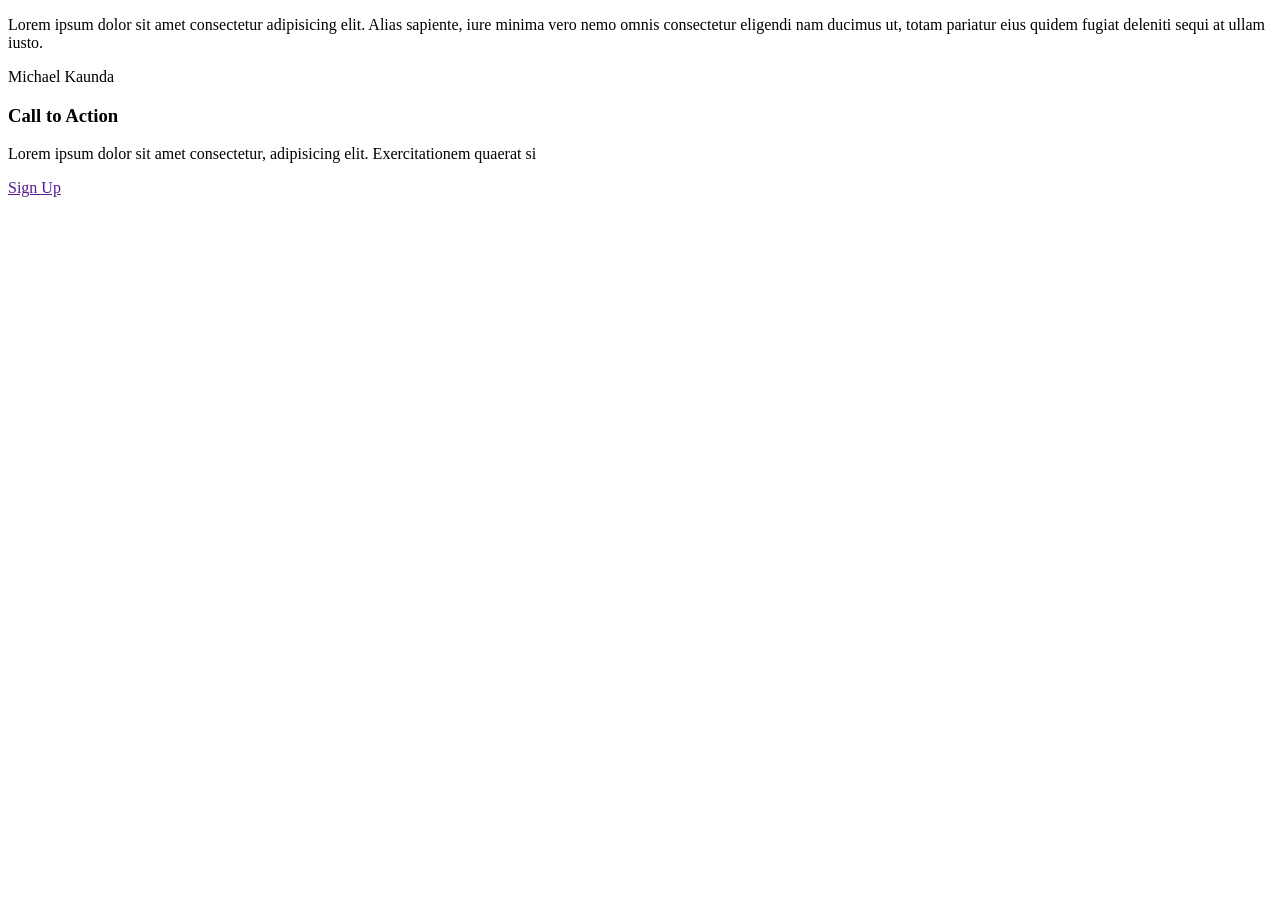
==== test.html @ f9cc6e12 "description" ====
<!DOCTYPE html>
<html lang="en">
<head>
    <meta charset="UTF-8">
    <meta name="viewport" content="width=device-width, initial-scale=1.0">
    <title>Document</title>
    <link rel="stylesheet" href="index.css">
</head>
<body>
    <div class="quote-container">
        <p class="quote">Lorem ipsum dolor sit amet consectetur adipisicing elit. Alias sapiente, iure minima vero nemo omnis consectetur eligendi nam ducimus ut, totam pariatur eius quidem fugiat deleniti sequi at ullam iusto.</p>
        <p class="author">Michael Kaunda</p>
    </div>
    <div class="call-to-action">
        <div class="inner-call-to-action">
            <div>
                <h3>Call to Action</h3>
                <p>Lorem ipsum dolor sit amet consectetur, adipisicing elit. Exercitationem quaerat si</p>
            </div>
            <a href="">Sign Up</a>
        </div>
    </div>
</body>
</html>
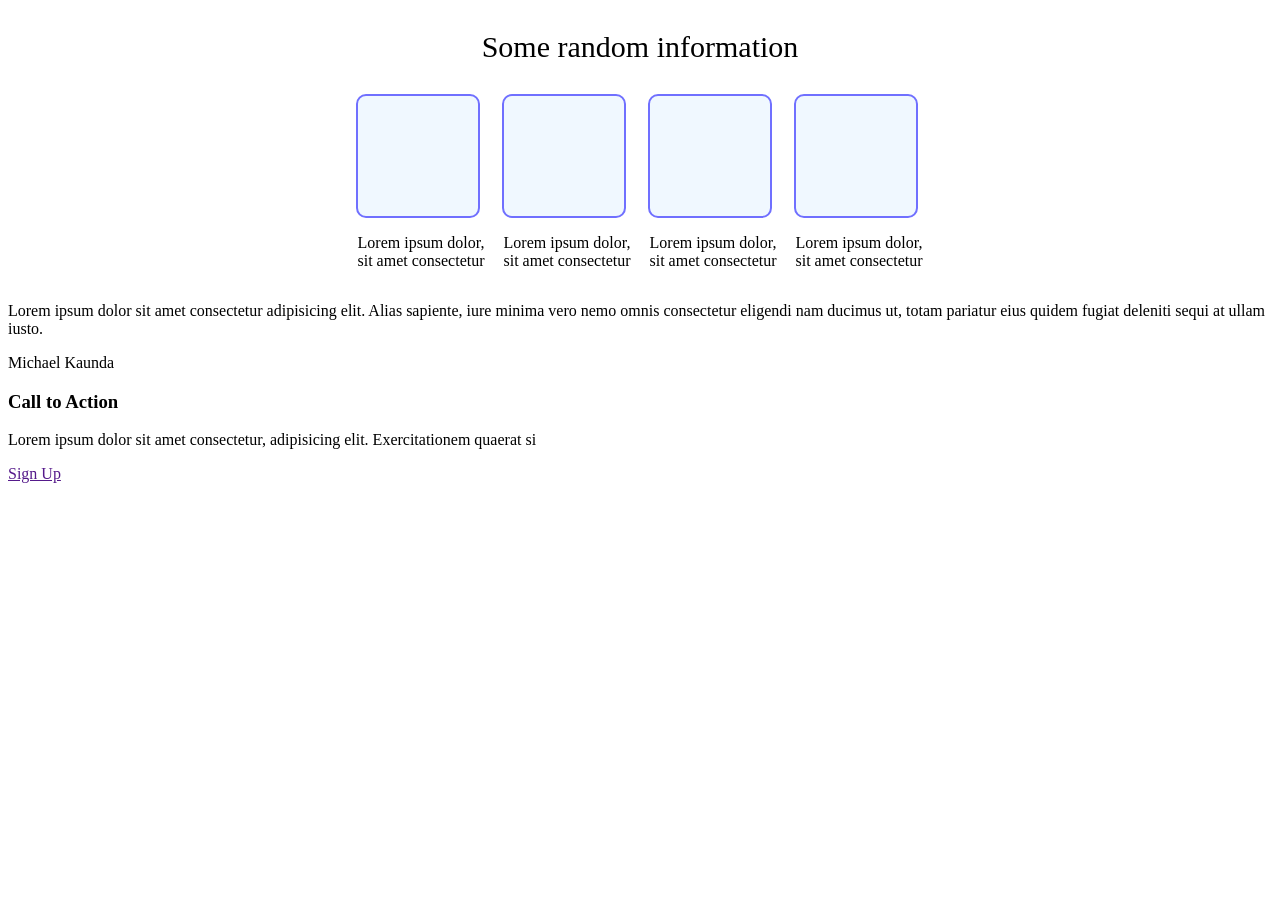
==== commit 4f309616: "Merge branch 'main' into MK" ====
--- a/test.html
+++ b/test.html
@@ -1,13 +1,46 @@
 <!DOCTYPE html>
 <html lang="en">
-<head>
-    <meta charset="UTF-8">
-    <meta name="viewport" content="width=device-width, initial-scale=1.0">
-    <title>Document</title>
-    <link rel="stylesheet" href="index.css">
-</head>
-<body>
-    <div class="quote-container">
+
+  <head>
+    <meta charset="UTF-8" />
+    <meta name="viewport" content="width=device-width, initial-scale=1.0" />
+    <title>Home page</title>
+
+    <link rel="stylesheet" href="./css/styles.css" />
+  </head>
+  <body>
+    <div class="contentC">
+      <p class="pheading">Some random information</p>
+      <div class="card-container">
+        <div class="cards">
+          <div class="card-border"></div>
+          <div class="cards-info">
+            <p>Lorem ipsum dolor, sit amet consectetur</p>
+          </div>
+        </div>
+        <div class="cards">
+          <div class="card-border"></div>
+          <div class="cards-info">
+            <p>Lorem ipsum dolor, sit amet consectetur</p>
+          </div>
+        </div>
+        <div class="cards">
+          <div class="card-border"></div>
+          <div class="cards-info">
+            <p>Lorem ipsum dolor, sit amet consectetur</p>
+          </div>
+        </div>
+        <div class="cards">
+          <div class="card-border"></div>
+          <div class="cards-info">
+            <p>Lorem ipsum dolor, sit amet consectetur</p>
+          </div>
+        </div>
+      </div>
+
+    </div>
+    
+        <div class="quote-container">
         <p class="quote">Lorem ipsum dolor sit amet consectetur adipisicing elit. Alias sapiente, iure minima vero nemo omnis consectetur eligendi nam ducimus ut, totam pariatur eius quidem fugiat deleniti sequi at ullam iusto.</p>
         <p class="author">Michael Kaunda</p>
     </div>
@@ -20,5 +53,6 @@
             <a href="">Sign Up</a>
         </div>
     </div>
-</body>
+  </body>
+
 </html>
--- a/css/styles.css
+++ b/css/styles.css
@@ -0,0 +1,45 @@
+
+.contentC {
+    background-color: white;
+    
+}
+
+.card-container {
+  display: flex;
+  align-items: center;
+  justify-content: center;
+  gap: 1rem;
+  flex-wrap:wrap;
+  
+  
+}
+
+.cards {
+  width: 130px;
+  
+}
+
+.card-border {
+  background-color: aliceblue;
+  border: solid 2px rgb(112, 112, 255);
+  border-radius: 10px;
+  width: 120px;
+  height: 120px;
+}
+
+.cards-info p {
+  text-wrap: wrap;
+  text-align: center;
+}
+
+.pheading {
+  font-size: 30px;
+  text-align: center;
+}
+
+.container{
+    padding: 100px;
+    background-color: darkblue;
+
+}
+
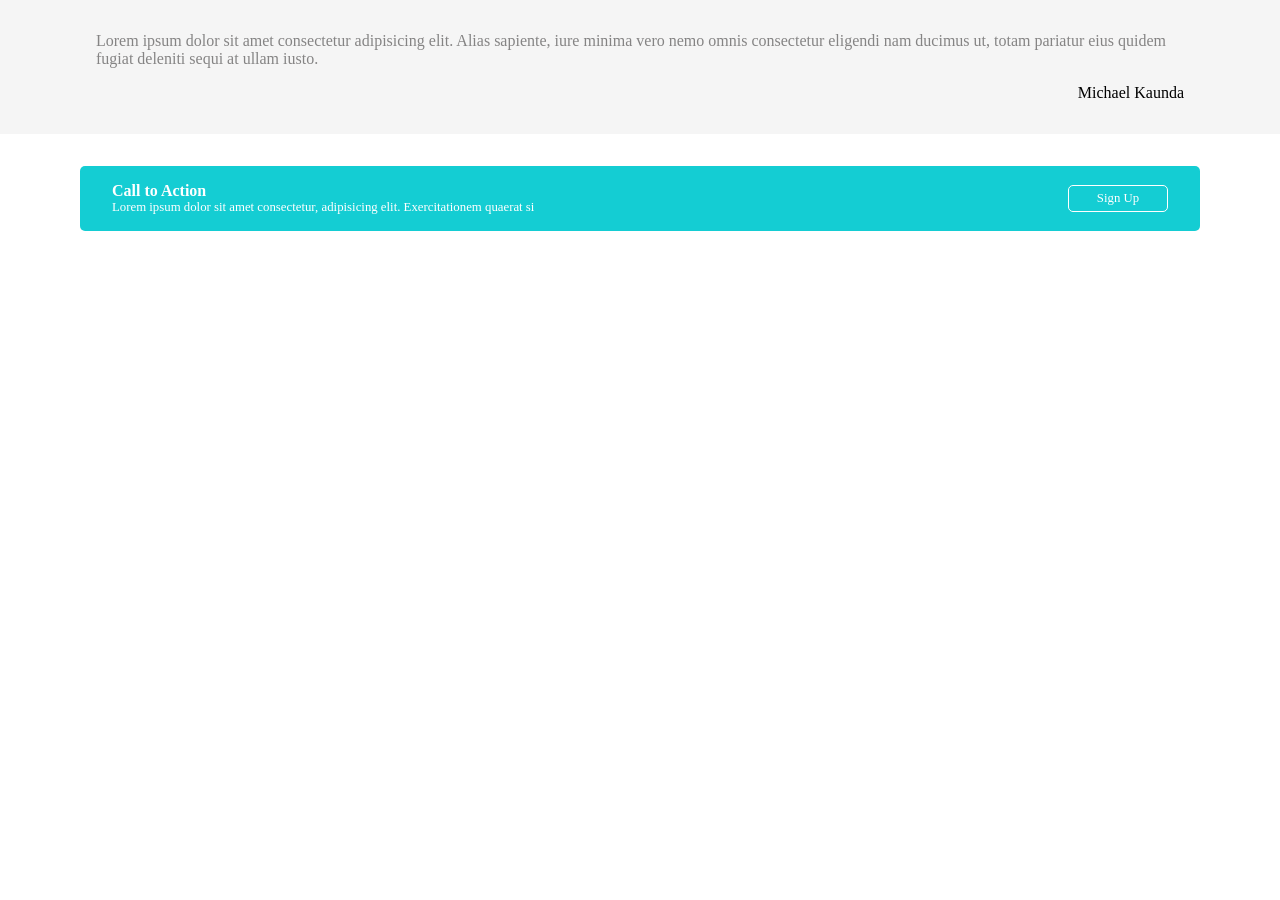
==== commit 210a7bf9: "fixed the css" ====
--- a/test.html
+++ b/test.html
@@ -1,46 +1,13 @@
 <!DOCTYPE html>
 <html lang="en">
-
-  <head>
-    <meta charset="UTF-8" />
-    <meta name="viewport" content="width=device-width, initial-scale=1.0" />
-    <title>Home page</title>
-
-    <link rel="stylesheet" href="./css/styles.css" />
-  </head>
-  <body>
-    <div class="contentC">
-      <p class="pheading">Some random information</p>
-      <div class="card-container">
-        <div class="cards">
-          <div class="card-border"></div>
-          <div class="cards-info">
-            <p>Lorem ipsum dolor, sit amet consectetur</p>
-          </div>
-        </div>
-        <div class="cards">
-          <div class="card-border"></div>
-          <div class="cards-info">
-            <p>Lorem ipsum dolor, sit amet consectetur</p>
-          </div>
-        </div>
-        <div class="cards">
-          <div class="card-border"></div>
-          <div class="cards-info">
-            <p>Lorem ipsum dolor, sit amet consectetur</p>
-          </div>
-        </div>
-        <div class="cards">
-          <div class="card-border"></div>
-          <div class="cards-info">
-            <p>Lorem ipsum dolor, sit amet consectetur</p>
-          </div>
-        </div>
-      </div>
-
-    </div>
-    
-        <div class="quote-container">
+<head>
+    <meta charset="UTF-8">
+    <meta name="viewport" content="width=device-width, initial-scale=1.0">
+    <title>Document</title>
+    <link rel="stylesheet" href="./css/styles.css">
+</head>
+<body>
+    <div class="quote-container">
         <p class="quote">Lorem ipsum dolor sit amet consectetur adipisicing elit. Alias sapiente, iure minima vero nemo omnis consectetur eligendi nam ducimus ut, totam pariatur eius quidem fugiat deleniti sequi at ullam iusto.</p>
         <p class="author">Michael Kaunda</p>
     </div>
@@ -53,6 +20,5 @@
             <a href="">Sign Up</a>
         </div>
     </div>
-  </body>
-
+</body>
 </html>
--- a/css/styles.css
+++ b/css/styles.css
@@ -1,45 +1,62 @@
-
-.contentC {
-    background-color: white;
-    
-}
-
-.card-container {
-  display: flex;
-  align-items: center;
-  justify-content: center;
-  gap: 1rem;
-  flex-wrap:wrap;
-  
-  
-}
-
-.cards {
-  width: 130px;
-  
-}
-
-.card-border {
-  background-color: aliceblue;
-  border: solid 2px rgb(112, 112, 255);
-  border-radius: 10px;
-  width: 120px;
-  height: 120px;
-}
-
-.cards-info p {
-  text-wrap: wrap;
-  text-align: center;
-}
-
-.pheading {
-  font-size: 30px;
-  text-align: center;
-}
-
 .container{
     padding: 100px;
     background-color: darkblue;
 
 }
+* {
+    margin: 0;
+    padding: 0;
+    box-sizing: border-box;
+}
 
+.quote-container {
+    background-color: #f5f5f5;
+    padding:2rem 5rem;
+    display: flex;
+    flex-direction: column;
+}
+
+.quote {
+    color: #858484;
+    padding: 0rem 1rem;
+}
+
+.author {
+    color: #000000;
+    margin-top: 1rem;
+    align-self: end;
+    padding: 0rem 1rem;
+
+}
+.call-to-action {
+    padding:2rem 5rem;
+    color:#fff;
+}
+
+.inner-call-to-action {
+    display: flex;
+    background-color: rgb(20, 205, 211);
+    padding: 1rem 2rem;
+    border-radius: 5px;
+    justify-content: space-between;
+    align-items: center;
+}
+.inner-call-to-action h3 {
+    font-size: 1rem;
+}
+.inner-call-to-action p {
+    font-size: 0.8rem;
+}
+
+.inner-call-to-action a {
+    background-color: inherit;
+    color: inherit;
+    text-decoration: none;
+    border: 1px solid #fff;
+    width: 100px;
+    text-align: center;
+    padding: .3rem;
+    font-size: 0.8rem;
+    border-radius: 5px;
+
+}
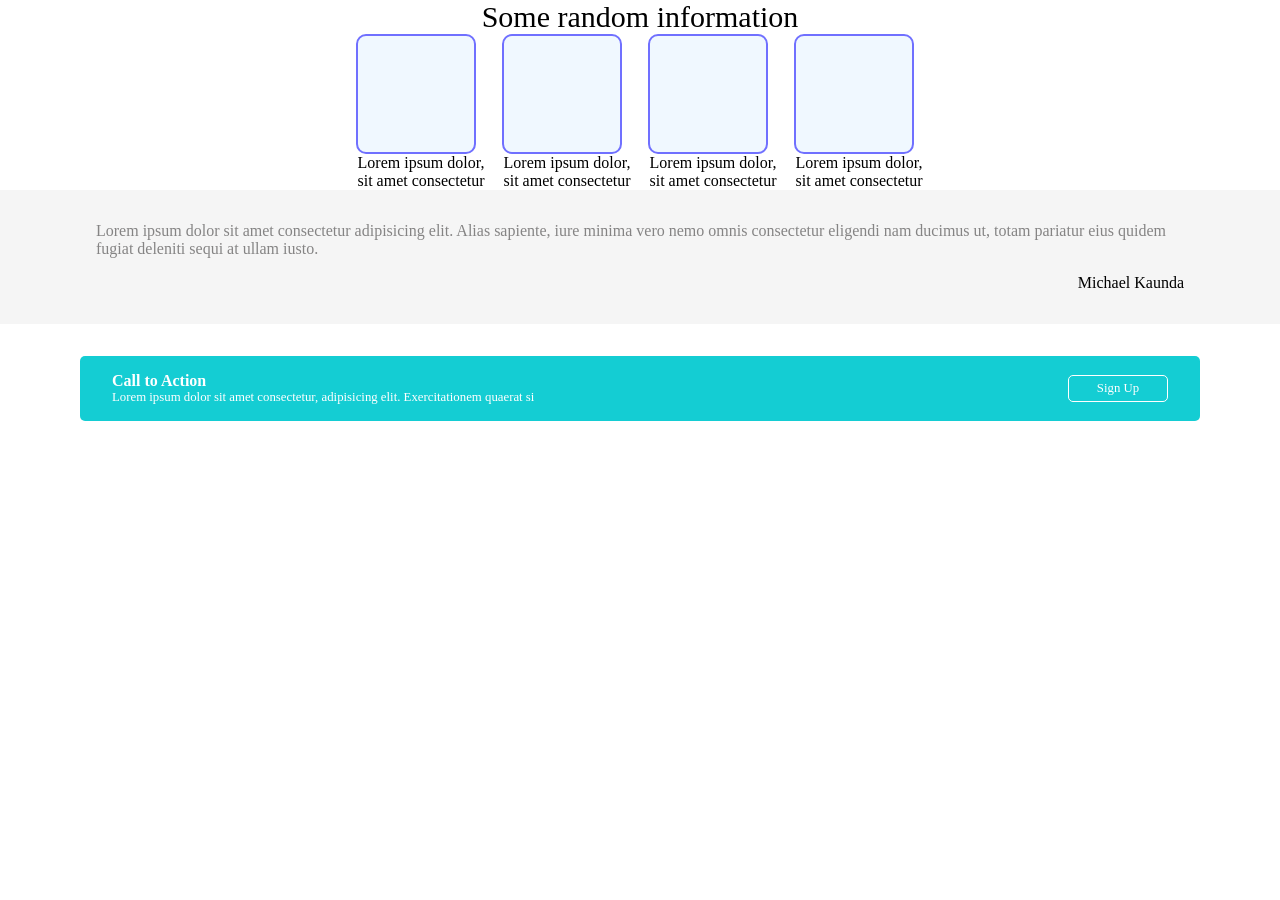
==== commit 2c34e439: "new fix css" ====
--- a/test.html
+++ b/test.html
@@ -1,13 +1,46 @@
 <!DOCTYPE html>
 <html lang="en">
-<head>
-    <meta charset="UTF-8">
-    <meta name="viewport" content="width=device-width, initial-scale=1.0">
-    <title>Document</title>
-    <link rel="stylesheet" href="./css/styles.css">
-</head>
-<body>
-    <div class="quote-container">
+
+  <head>
+    <meta charset="UTF-8" />
+    <meta name="viewport" content="width=device-width, initial-scale=1.0" />
+    <title>Home page</title>
+
+    <link rel="stylesheet" href="./css/styles.css" />
+  </head>
+  <body>
+    <div class="contentC">
+      <p class="pheading">Some random information</p>
+      <div class="card-container">
+        <div class="cards">
+          <div class="card-border"></div>
+          <div class="cards-info">
+            <p>Lorem ipsum dolor, sit amet consectetur</p>
+          </div>
+        </div>
+        <div class="cards">
+          <div class="card-border"></div>
+          <div class="cards-info">
+            <p>Lorem ipsum dolor, sit amet consectetur</p>
+          </div>
+        </div>
+        <div class="cards">
+          <div class="card-border"></div>
+          <div class="cards-info">
+            <p>Lorem ipsum dolor, sit amet consectetur</p>
+          </div>
+        </div>
+        <div class="cards">
+          <div class="card-border"></div>
+          <div class="cards-info">
+            <p>Lorem ipsum dolor, sit amet consectetur</p>
+          </div>
+        </div>
+      </div>
+
+    </div>
+    
+        <div class="quote-container">
         <p class="quote">Lorem ipsum dolor sit amet consectetur adipisicing elit. Alias sapiente, iure minima vero nemo omnis consectetur eligendi nam ducimus ut, totam pariatur eius quidem fugiat deleniti sequi at ullam iusto.</p>
         <p class="author">Michael Kaunda</p>
     </div>
@@ -20,5 +53,6 @@
             <a href="">Sign Up</a>
         </div>
     </div>
-</body>
+  </body>
+
 </html>
--- a/css/styles.css
+++ b/css/styles.css
@@ -1,3 +1,42 @@
+
+.contentC {
+    background-color: white;
+    
+}
+
+.card-container {
+  display: flex;
+  align-items: center;
+  justify-content: center;
+  gap: 1rem;
+  flex-wrap:wrap;
+  
+  
+}
+
+.cards {
+  width: 130px;
+  
+}
+
+.card-border {
+  background-color: aliceblue;
+  border: solid 2px rgb(112, 112, 255);
+  border-radius: 10px;
+  width: 120px;
+  height: 120px;
+}
+
+.cards-info p {
+  text-wrap: wrap;
+  text-align: center;
+}
+
+.pheading {
+  font-size: 30px;
+  text-align: center;
+}
+
 .container{
     padding: 100px;
     background-color: darkblue;
@@ -59,4 +98,5 @@
     font-size: 0.8rem;
     border-radius: 5px;
 
-}+}
+
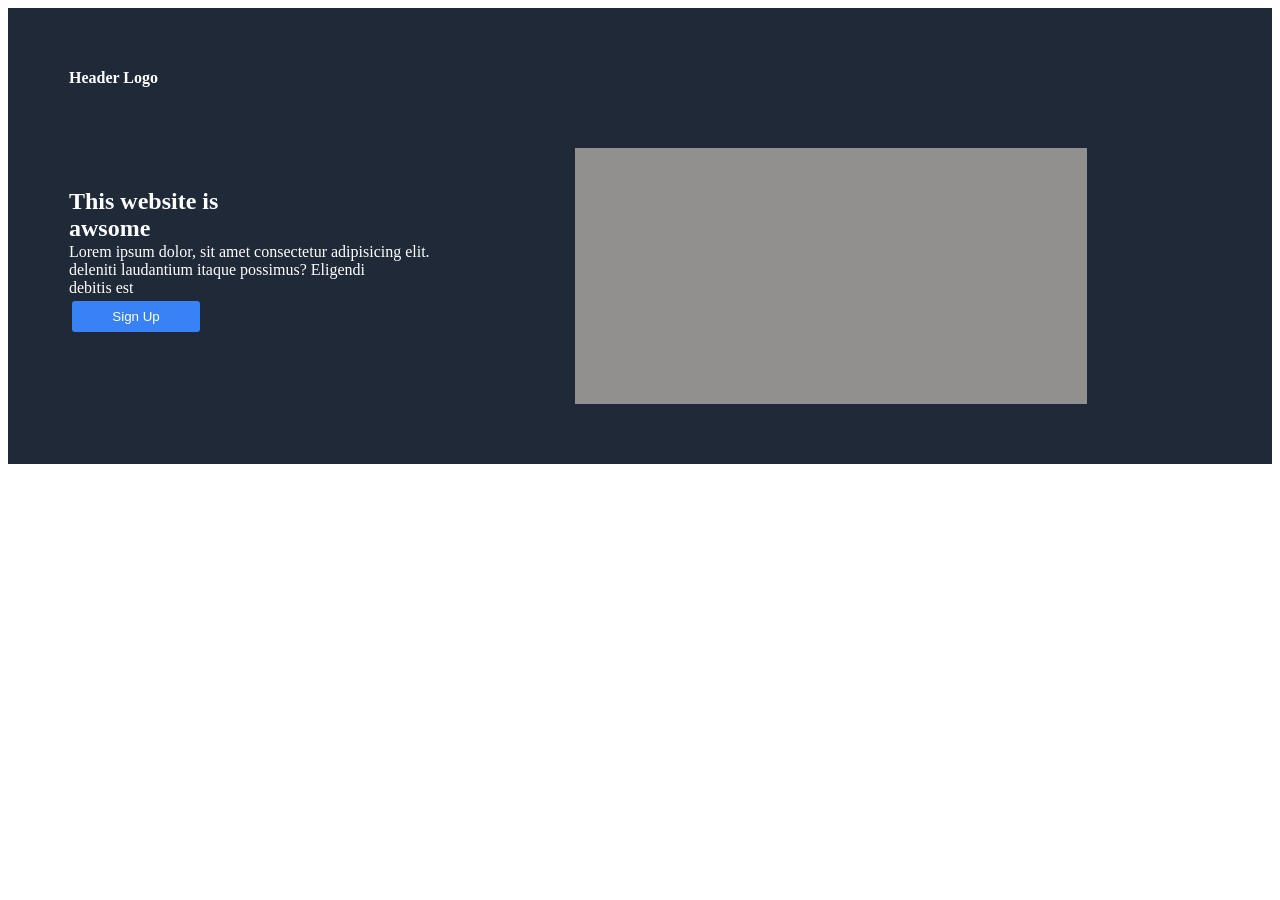
==== commit 89fa7a53: "Added a Header logo" ====
--- a/test.html
+++ b/test.html
@@ -1,58 +1,45 @@
 <!DOCTYPE html>
 <html lang="en">
+<head>
+    <meta charset="UTF-8">
+    <meta name="viewport" content="width=device-width, initial-scale=1.0">
+    <title>Home page</title>
+    <link rel="stylesheet" href="./css/styles.css">
+    <title>Home page</title>
+</head>
+<body>
+        <div class="container">
 
-  <head>
-    <meta charset="UTF-8" />
-    <meta name="viewport" content="width=device-width, initial-scale=1.0" />
-    <title>Home page</title>
-
-    <link rel="stylesheet" href="./css/styles.css" />
-  </head>
-  <body>
-    <div class="contentC">
-      <p class="pheading">Some random information</p>
-      <div class="card-container">
-        <div class="cards">
-          <div class="card-border"></div>
-          <div class="cards-info">
-            <p>Lorem ipsum dolor, sit amet consectetur</p>
-          </div>
+                <div class="container2">
+                    <div class="section1">
+                            <!-- <header>
+                                Header Logo
+                                <ul class="list">
+                                    <li>jksadj</li>
+                                    <li>adjjksad</li>
+                                    <li>adsjhds</li>
+                                </ul>
+                            </header> -->
+                            <h4>
+                                Header Logo
+                            </h4>
+                            <h2>
+                                This website is 
+                                <br>
+                                awsome 
+                            </h2>
+                            <p>
+                                Lorem ipsum dolor, sit amet consectetur adipisicing elit. <br>
+                                deleniti laudantium itaque possimus? Eligendi <br>
+                                debitis est <br>
+                            <p> 
+                            <button>Sign Up</button>
+                        
+                    </div>
+                </div>
+            <div class="section2">
+                <!-- <p>aghdsakdiajdlks sakjdkjsad dhjafdjyewuygjhedf </p> -->
+            </div>
         </div>
-        <div class="cards">
-          <div class="card-border"></div>
-          <div class="cards-info">
-            <p>Lorem ipsum dolor, sit amet consectetur</p>
-          </div>
-        </div>
-        <div class="cards">
-          <div class="card-border"></div>
-          <div class="cards-info">
-            <p>Lorem ipsum dolor, sit amet consectetur</p>
-          </div>
-        </div>
-        <div class="cards">
-          <div class="card-border"></div>
-          <div class="cards-info">
-            <p>Lorem ipsum dolor, sit amet consectetur</p>
-          </div>
-        </div>
-      </div>
-
-    </div>
-    
-        <div class="quote-container">
-        <p class="quote">Lorem ipsum dolor sit amet consectetur adipisicing elit. Alias sapiente, iure minima vero nemo omnis consectetur eligendi nam ducimus ut, totam pariatur eius quidem fugiat deleniti sequi at ullam iusto.</p>
-        <p class="author">Michael Kaunda</p>
-    </div>
-    <div class="call-to-action">
-        <div class="inner-call-to-action">
-            <div>
-                <h3>Call to Action</h3>
-                <p>Lorem ipsum dolor sit amet consectetur, adipisicing elit. Exercitationem quaerat si</p>
-            </div>
-            <a href="">Sign Up</a>
-        </div>
-    </div>
-  </body>
-
-</html>
+</body>
+</html>
--- a/css/styles.css
+++ b/css/styles.css
@@ -1,102 +1,44 @@
-
-.contentC {
-    background-color: white;
+header{
+    display: flex;
+    gap: 15rem;
+    color: white;
     
 }
-
-.card-container {
-  display: flex;
-  align-items: center;
-  justify-content: center;
-  gap: 1rem;
-  flex-wrap:wrap;
-  
-  
+.list{
+    
 }
-
-.cards {
-  width: 130px;
-  
+.container{
+    display: flex;
+    padding: 60px;
+    background-color: #1f2937;
 }
-
-.card-border {
-  background-color: aliceblue;
-  border: solid 2px rgb(112, 112, 255);
-  border-radius: 10px;
-  width: 120px;
-  height: 120px;
+.section2{
+    display: flex;
+    justify-content: center;
+    background-color: rgb(145, 144, 143);
+    /* padding: 10rem; */
+    margin-left: 9rem;
+    margin-top: 5rem;
+    width: 40vw;
+    height: 20vw;
+ 
+    
 }
-
-.cards-info p {
-  text-wrap: wrap;
-  text-align: center;
+h2, p{
+    margin: 1px;
+    color: white;
 }
-
-.pheading {
-  font-size: 30px;
-  text-align: center;
+h4{
+    margin: 1px;
+    padding-bottom: 100px;
+    color: white;
 }
-
-.container{
-    padding: 100px;
-    background-color: darkblue;
-
-}
-* {
-    margin: 0;
-    padding: 0;
-    box-sizing: border-box;
-}
-
-.quote-container {
-    background-color: #f5f5f5;
-    padding:2rem 5rem;
-    display: flex;
-    flex-direction: column;
-}
-
-.quote {
-    color: #858484;
-    padding: 0rem 1rem;
-}
-
-.author {
-    color: #000000;
-    margin-top: 1rem;
-    align-self: end;
-    padding: 0rem 1rem;
-
-}
-.call-to-action {
-    padding:2rem 5rem;
-    color:#fff;
-}
-
-.inner-call-to-action {
-    display: flex;
-    background-color: rgb(20, 205, 211);
-    padding: 1rem 2rem;
-    border-radius: 5px;
-    justify-content: space-between;
-    align-items: center;
-}
-.inner-call-to-action h3 {
-    font-size: 1rem;
-}
-.inner-call-to-action p {
-    font-size: 0.8rem;
-}
-
-.inner-call-to-action a {
-    background-color: inherit;
-    color: inherit;
-    text-decoration: none;
-    border: 1px solid #fff;
-    width: 100px;
-    text-align: center;
-    padding: .3rem;
-    font-size: 0.8rem;
-    border-radius: 5px;
-
-}
-
+button{
+    background-color: #3882f6;
+    border: #3882f6;
+    color: white;
+    padding: 8px;
+    margin: 3px;
+    width: 10vw;
+    border-radius: 3px;
+}
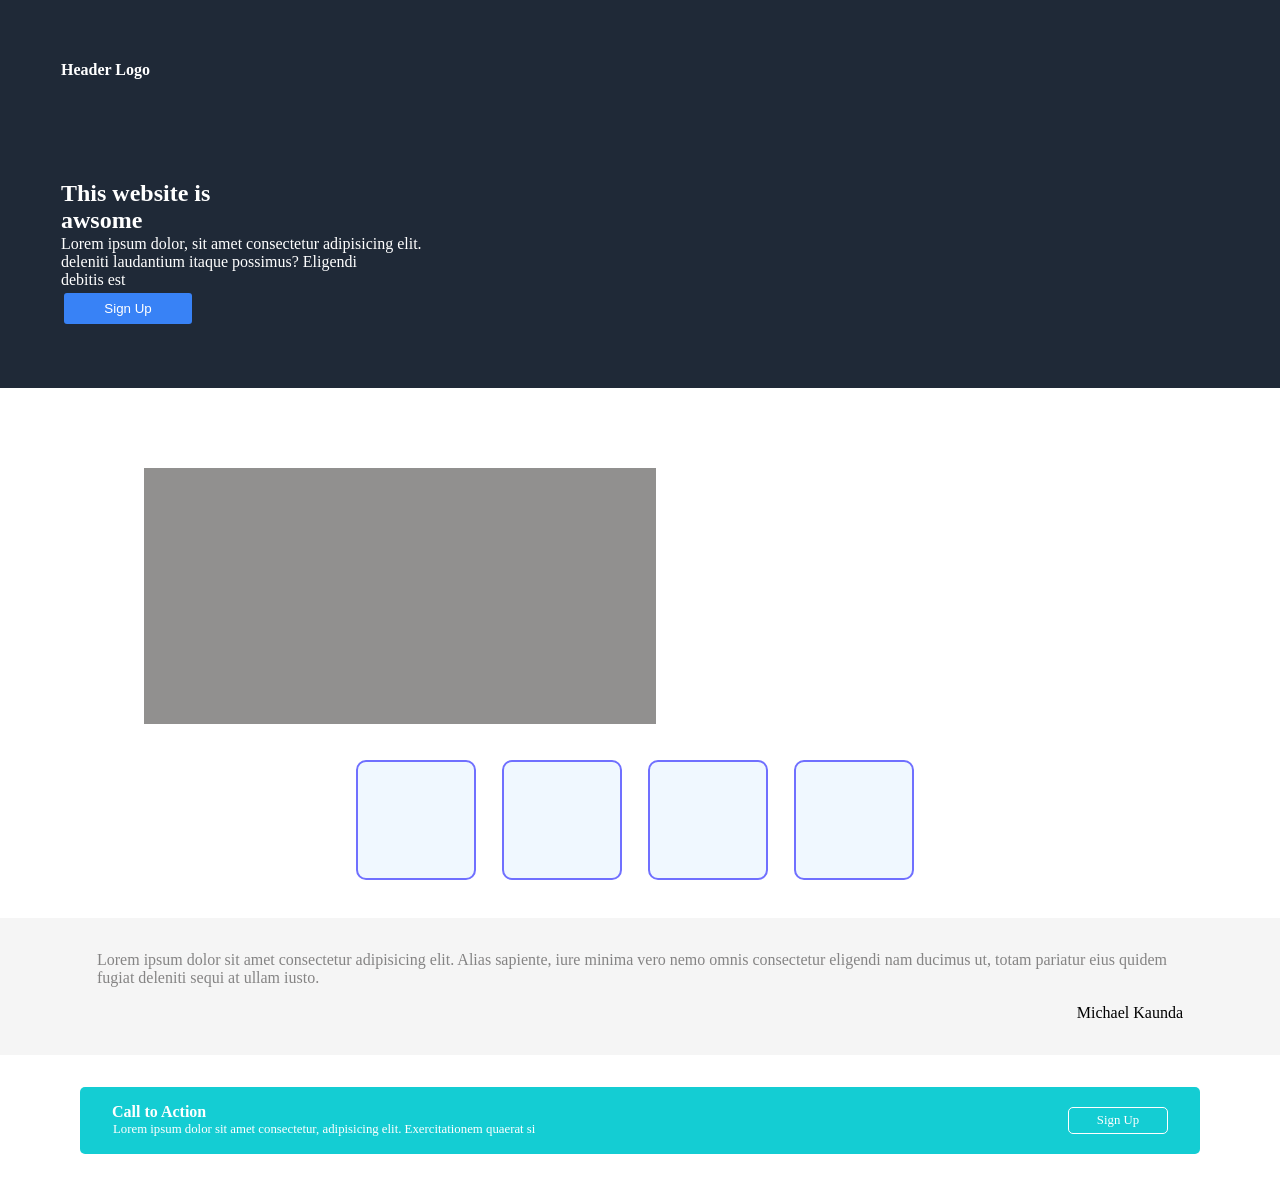
==== commit d16a43ad: "Merge branch 'main' into Mike" ====
--- a/test.html
+++ b/test.html
@@ -1,16 +1,18 @@
 <!DOCTYPE html>
 <html lang="en">
-<head>
-    <meta charset="UTF-8">
-    <meta name="viewport" content="width=device-width, initial-scale=1.0">
-    <title>Home page</title>
+
+  <head>
+    <meta charset="UTF-8" />
+    <meta name="viewport" content="width=device-width, initial-scale=1.0" />
+
     <link rel="stylesheet" href="./css/styles.css">
     <title>Home page</title>
 </head>
-<body>
-        <div class="container">
 
-                <div class="container2">
+  <body>
+            <div class="container2">
+
+               
                     <div class="section1">
                             <!-- <header>
                                 Header Logo
@@ -41,5 +43,51 @@
                 <!-- <p>aghdsakdiajdlks sakjdkjsad dhjafdjyewuygjhedf </p> -->
             </div>
         </div>
-</body>
-</html>+    <div class="contentC">
+      <p class="pheading">Some random information</p>
+      <div class="card-container">
+        <div class="cards">
+          <div class="card-border"></div>
+          <div class="cards-info">
+            <p>Lorem ipsum dolor, sit amet consectetur</p>
+          </div>
+        </div>
+        <div class="cards">
+          <div class="card-border"></div>
+          <div class="cards-info">
+            <p>Lorem ipsum dolor, sit amet consectetur</p>
+          </div>
+        </div>
+        <div class="cards">
+          <div class="card-border"></div>
+          <div class="cards-info">
+            <p>Lorem ipsum dolor, sit amet consectetur</p>
+          </div>
+        </div>
+        <div class="cards">
+          <div class="card-border"></div>
+          <div class="cards-info">
+            <p>Lorem ipsum dolor, sit amet consectetur</p>
+          </div>
+        </div>
+      </div>
+
+    </div>
+    
+        <div class="quote-container">
+        <p class="quote">Lorem ipsum dolor sit amet consectetur adipisicing elit. Alias sapiente, iure minima vero nemo omnis consectetur eligendi nam ducimus ut, totam pariatur eius quidem fugiat deleniti sequi at ullam iusto.</p>
+        <p class="author">Michael Kaunda</p>
+    </div>
+    <div class="call-to-action">
+        <div class="inner-call-to-action">
+            <div>
+                <h3>Call to Action</h3>
+                <p>Lorem ipsum dolor sit amet consectetur, adipisicing elit. Exercitationem quaerat si</p>
+            </div>
+            <a href="">Sign Up</a>
+        </div>
+    </div>
+  </body>
+
+</html>
+
--- a/css/styles.css
+++ b/css/styles.css
@@ -1,3 +1,4 @@
+
 header{
     display: flex;
     gap: 15rem;
@@ -7,7 +8,7 @@
 .list{
     
 }
-.container{
+.container2{
     display: flex;
     padding: 60px;
     background-color: #1f2937;
@@ -41,4 +42,108 @@
     margin: 3px;
     width: 10vw;
     border-radius: 3px;
-}+}
+
+
+.contentC {
+    background-color: white;
+    
+}
+
+.card-container {
+  display: flex;
+  align-items: center;
+  justify-content: center;
+  gap: 1rem;
+  flex-wrap:wrap;
+  
+  
+}
+
+.cards {
+  width: 130px;
+  
+}
+
+.card-border {
+  background-color: aliceblue;
+  border: solid 2px rgb(112, 112, 255);
+  border-radius: 10px;
+  width: 120px;
+  height: 120px;
+}
+
+.cards-info p {
+  text-wrap: wrap;
+  text-align: center;
+}
+
+.pheading {
+  font-size: 30px;
+  text-align: center;
+}
+
+.container{
+    padding: 100px;
+    background-color: darkblue;
+
+}
+* {
+    margin: 0;
+    padding: 0;
+    box-sizing: border-box;
+}
+
+.quote-container {
+    background-color: #f5f5f5;
+    padding:2rem 5rem;
+    display: flex;
+    flex-direction: column;
+}
+
+.quote {
+    color: #858484;
+    padding: 0rem 1rem;
+}
+
+.author {
+    color: #000000;
+    margin-top: 1rem;
+    align-self: end;
+    padding: 0rem 1rem;
+
+}
+.call-to-action {
+    padding:2rem 5rem;
+    color:#fff;
+}
+
+.inner-call-to-action {
+    display: flex;
+    background-color: rgb(20, 205, 211);
+    padding: 1rem 2rem;
+    border-radius: 5px;
+    justify-content: space-between;
+    align-items: center;
+}
+.inner-call-to-action h3 {
+    font-size: 1rem;
+}
+.inner-call-to-action p {
+    font-size: 0.8rem;
+}
+
+.inner-call-to-action a {
+    background-color: inherit;
+    color: inherit;
+    text-decoration: none;
+    border: 1px solid #fff;
+    width: 100px;
+    text-align: center;
+    padding: .3rem;
+    font-size: 0.8rem;
+    border-radius: 5px;
+
+}
+
+
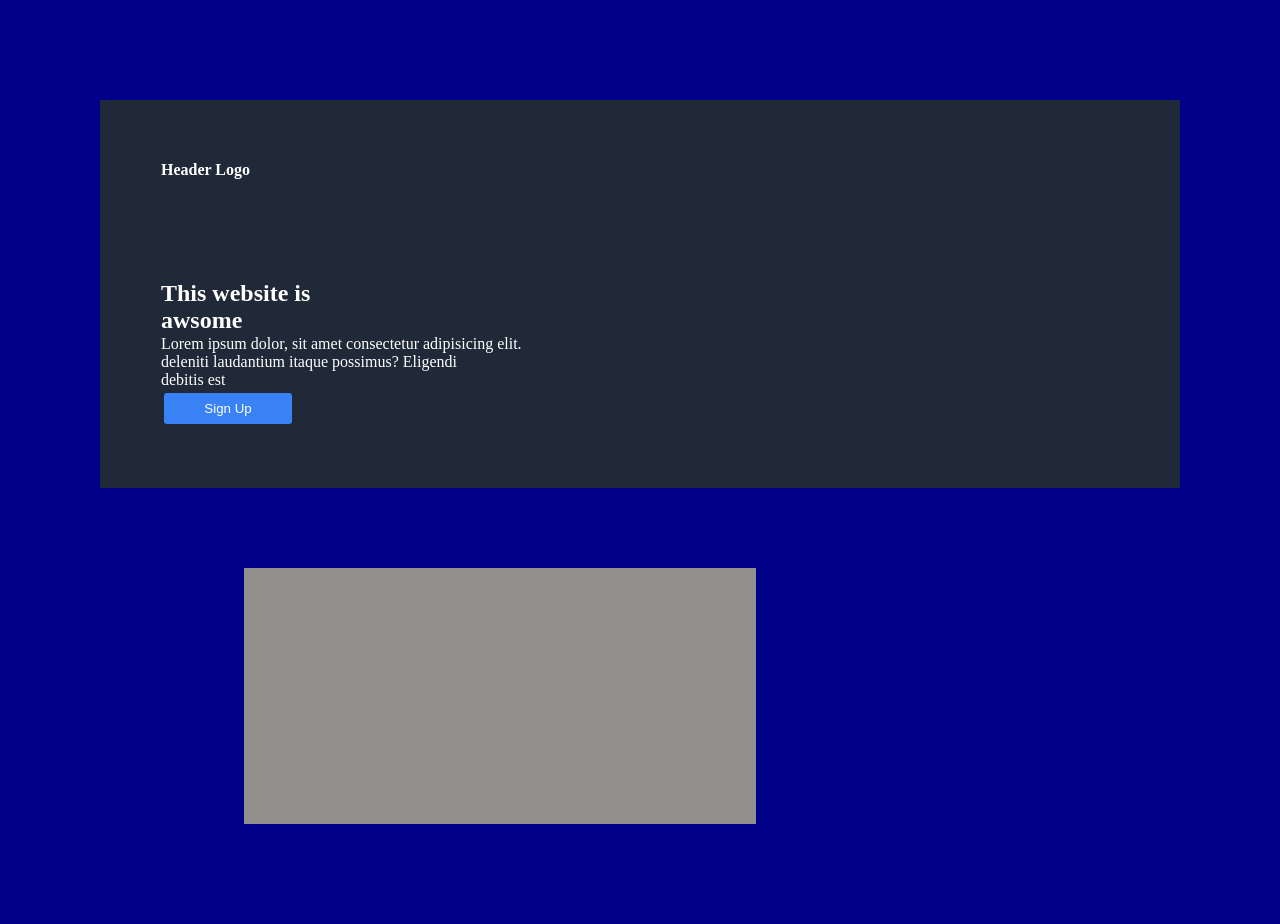
==== commit 08e63c55: "g" ====
--- a/test.html
+++ b/test.html
@@ -1,18 +1,17 @@
 <!DOCTYPE html>
 <html lang="en">
-
-  <head>
-    <meta charset="UTF-8" />
-    <meta name="viewport" content="width=device-width, initial-scale=1.0" />
-
+<head>
+    <meta charset="UTF-8">
+    <meta name="viewport" content="width=device-width, initial-scale=1.0">
+    <title>Home page</title>
     <link rel="stylesheet" href="./css/styles.css">
     <title>Home page</title>
+    
 </head>
+<body>
+        <div class="container">
 
-  <body>
-            <div class="container2">
-
-               
+                <div class="container2">
                     <div class="section1">
                             <!-- <header>
                                 Header Logo
@@ -43,51 +42,5 @@
                 <!-- <p>aghdsakdiajdlks sakjdkjsad dhjafdjyewuygjhedf </p> -->
             </div>
         </div>
-    <div class="contentC">
-      <p class="pheading">Some random information</p>
-      <div class="card-container">
-        <div class="cards">
-          <div class="card-border"></div>
-          <div class="cards-info">
-            <p>Lorem ipsum dolor, sit amet consectetur</p>
-          </div>
-        </div>
-        <div class="cards">
-          <div class="card-border"></div>
-          <div class="cards-info">
-            <p>Lorem ipsum dolor, sit amet consectetur</p>
-          </div>
-        </div>
-        <div class="cards">
-          <div class="card-border"></div>
-          <div class="cards-info">
-            <p>Lorem ipsum dolor, sit amet consectetur</p>
-          </div>
-        </div>
-        <div class="cards">
-          <div class="card-border"></div>
-          <div class="cards-info">
-            <p>Lorem ipsum dolor, sit amet consectetur</p>
-          </div>
-        </div>
-      </div>
-
-    </div>
-    
-        <div class="quote-container">
-        <p class="quote">Lorem ipsum dolor sit amet consectetur adipisicing elit. Alias sapiente, iure minima vero nemo omnis consectetur eligendi nam ducimus ut, totam pariatur eius quidem fugiat deleniti sequi at ullam iusto.</p>
-        <p class="author">Michael Kaunda</p>
-    </div>
-    <div class="call-to-action">
-        <div class="inner-call-to-action">
-            <div>
-                <h3>Call to Action</h3>
-                <p>Lorem ipsum dolor sit amet consectetur, adipisicing elit. Exercitationem quaerat si</p>
-            </div>
-            <a href="">Sign Up</a>
-        </div>
-    </div>
-  </body>
-
-</html>
-
+</body>
+</html>
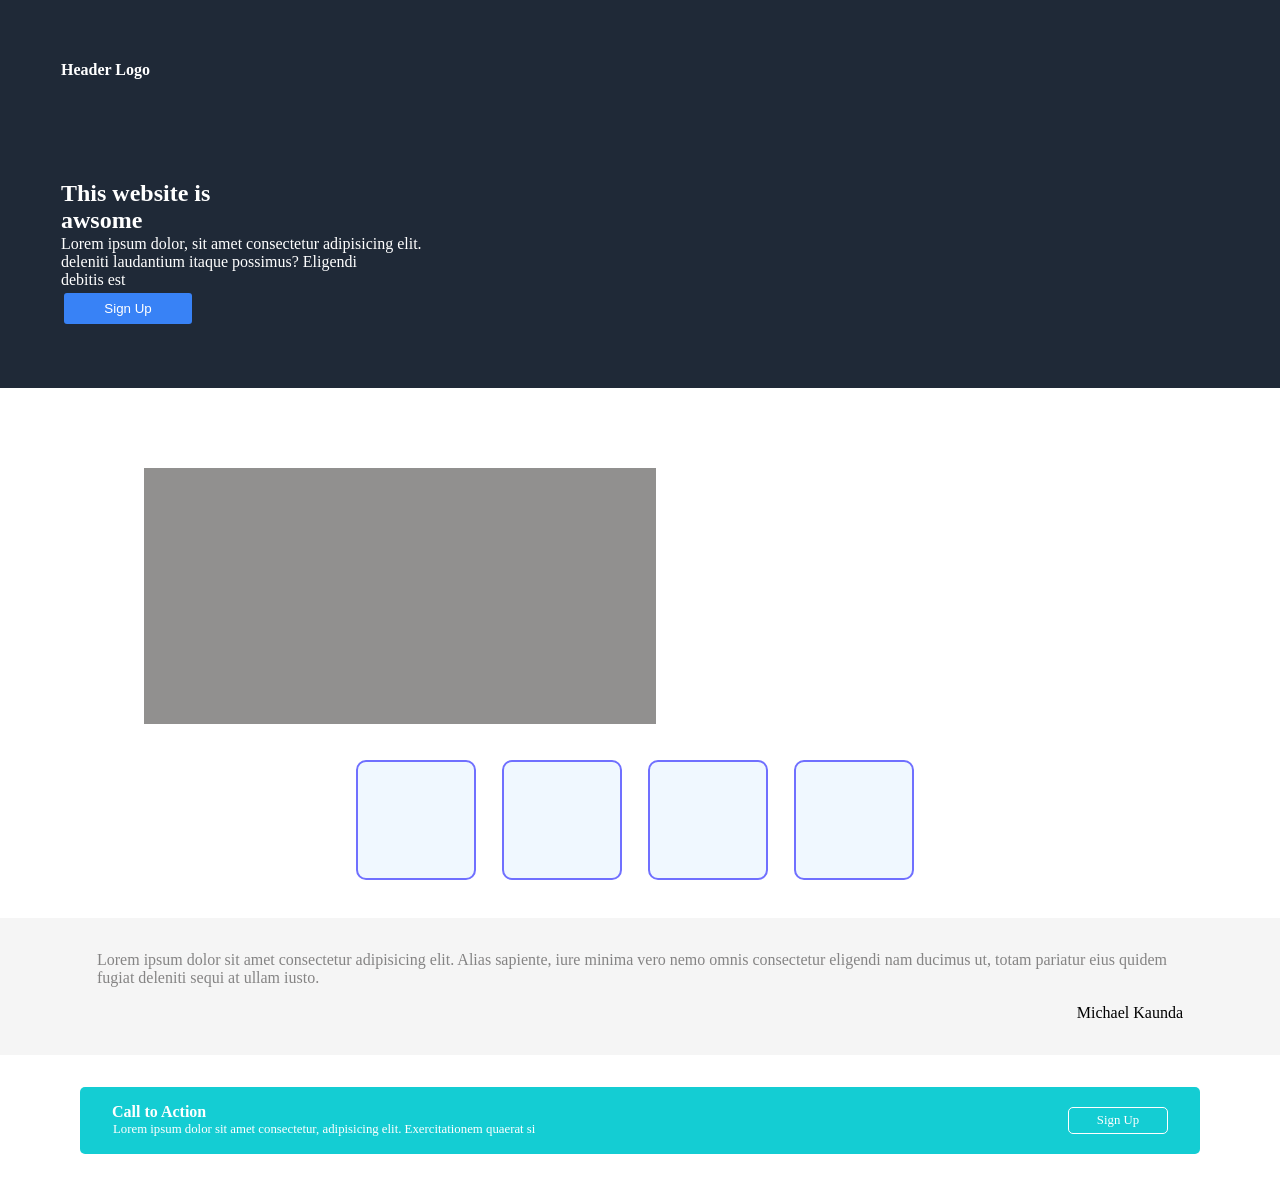
==== commit bdf84ecf: "Merge branch 'Mike' of https://github.com/Lawliet06/Group12 into Mike" ====
--- a/test.html
+++ b/test.html
@@ -1,17 +1,19 @@
 <!DOCTYPE html>
 <html lang="en">
-<head>
-    <meta charset="UTF-8">
-    <meta name="viewport" content="width=device-width, initial-scale=1.0">
-    <title>Home page</title>
+
+  <head>
+    <meta charset="UTF-8" />
+    <meta name="viewport" content="width=device-width, initial-scale=1.0" />
+
     <link rel="stylesheet" href="./css/styles.css">
     <title>Home page</title>
     
 </head>
-<body>
-        <div class="container">
 
-                <div class="container2">
+  <body>
+            <div class="container2">
+
+               
                     <div class="section1">
                             <!-- <header>
                                 Header Logo
@@ -42,5 +44,51 @@
                 <!-- <p>aghdsakdiajdlks sakjdkjsad dhjafdjyewuygjhedf </p> -->
             </div>
         </div>
-</body>
-</html>+    <div class="contentC">
+      <p class="pheading">Some random information</p>
+      <div class="card-container">
+        <div class="cards">
+          <div class="card-border"></div>
+          <div class="cards-info">
+            <p>Lorem ipsum dolor, sit amet consectetur</p>
+          </div>
+        </div>
+        <div class="cards">
+          <div class="card-border"></div>
+          <div class="cards-info">
+            <p>Lorem ipsum dolor, sit amet consectetur</p>
+          </div>
+        </div>
+        <div class="cards">
+          <div class="card-border"></div>
+          <div class="cards-info">
+            <p>Lorem ipsum dolor, sit amet consectetur</p>
+          </div>
+        </div>
+        <div class="cards">
+          <div class="card-border"></div>
+          <div class="cards-info">
+            <p>Lorem ipsum dolor, sit amet consectetur</p>
+          </div>
+        </div>
+      </div>
+
+    </div>
+    
+        <div class="quote-container">
+        <p class="quote">Lorem ipsum dolor sit amet consectetur adipisicing elit. Alias sapiente, iure minima vero nemo omnis consectetur eligendi nam ducimus ut, totam pariatur eius quidem fugiat deleniti sequi at ullam iusto.</p>
+        <p class="author">Michael Kaunda</p>
+    </div>
+    <div class="call-to-action">
+        <div class="inner-call-to-action">
+            <div>
+                <h3>Call to Action</h3>
+                <p>Lorem ipsum dolor sit amet consectetur, adipisicing elit. Exercitationem quaerat si</p>
+            </div>
+            <a href="">Sign Up</a>
+        </div>
+    </div>
+  </body>
+
+</html>
+
